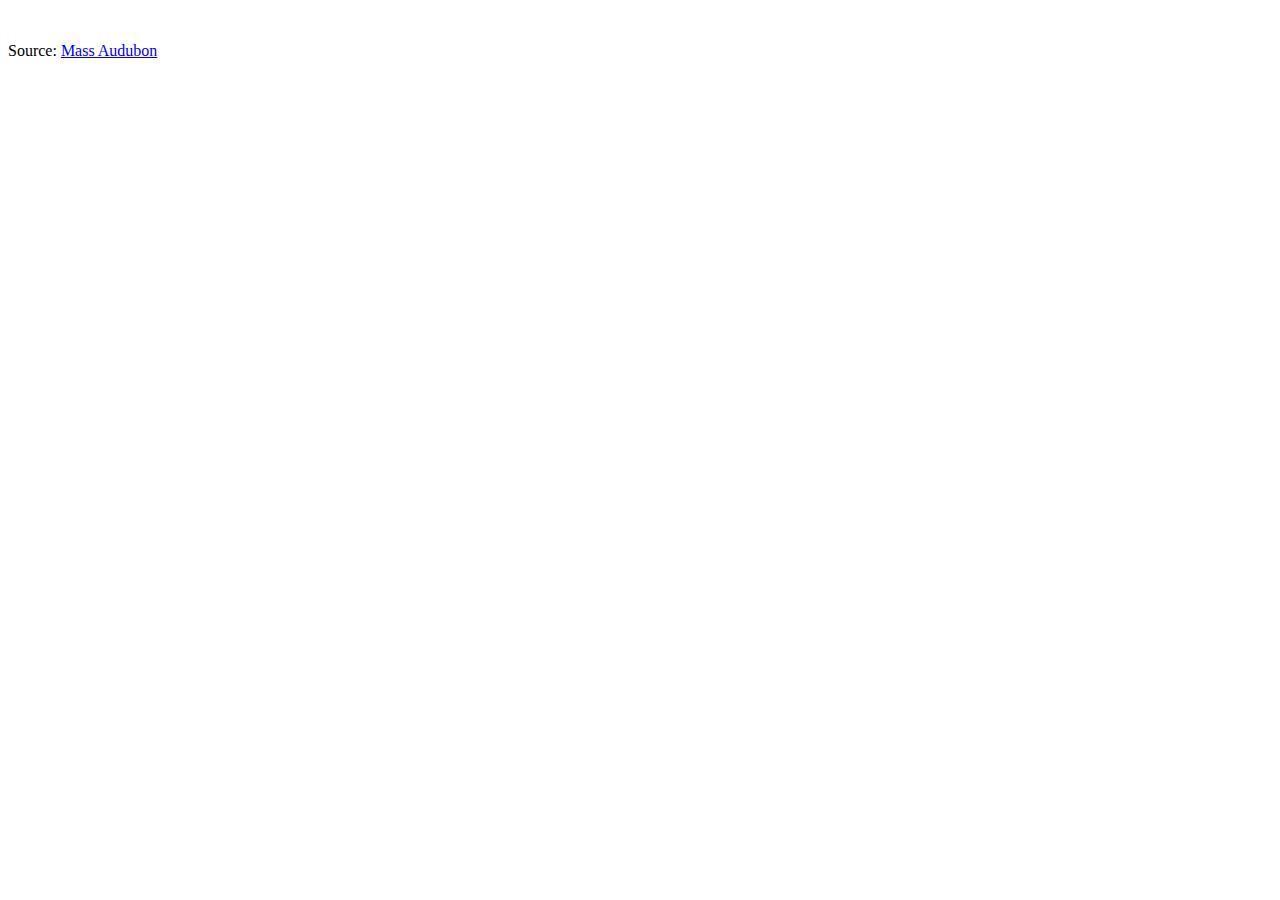
==== js_objects/index.html @ 418109a1 "Add bird objects project" ====
<!DOCTYPE html>
<head>
    <title>Commonly Confused Birds</title>
    <link rel="stylesheet" src="style.css">
</head>
<body>

    <div class="container">
        <img src="" class="icon">
        <p id="name"></p>
        <p id="head"></p>
        <p id="breast"></p>
    </div>


    <span>Source:</span> <a href="https://www.massaudubon.org/nature-wildlife/birds/commonly-confused-birds">Mass Audubon</a>



    <script src="script.js"></script>
</body>


</html>
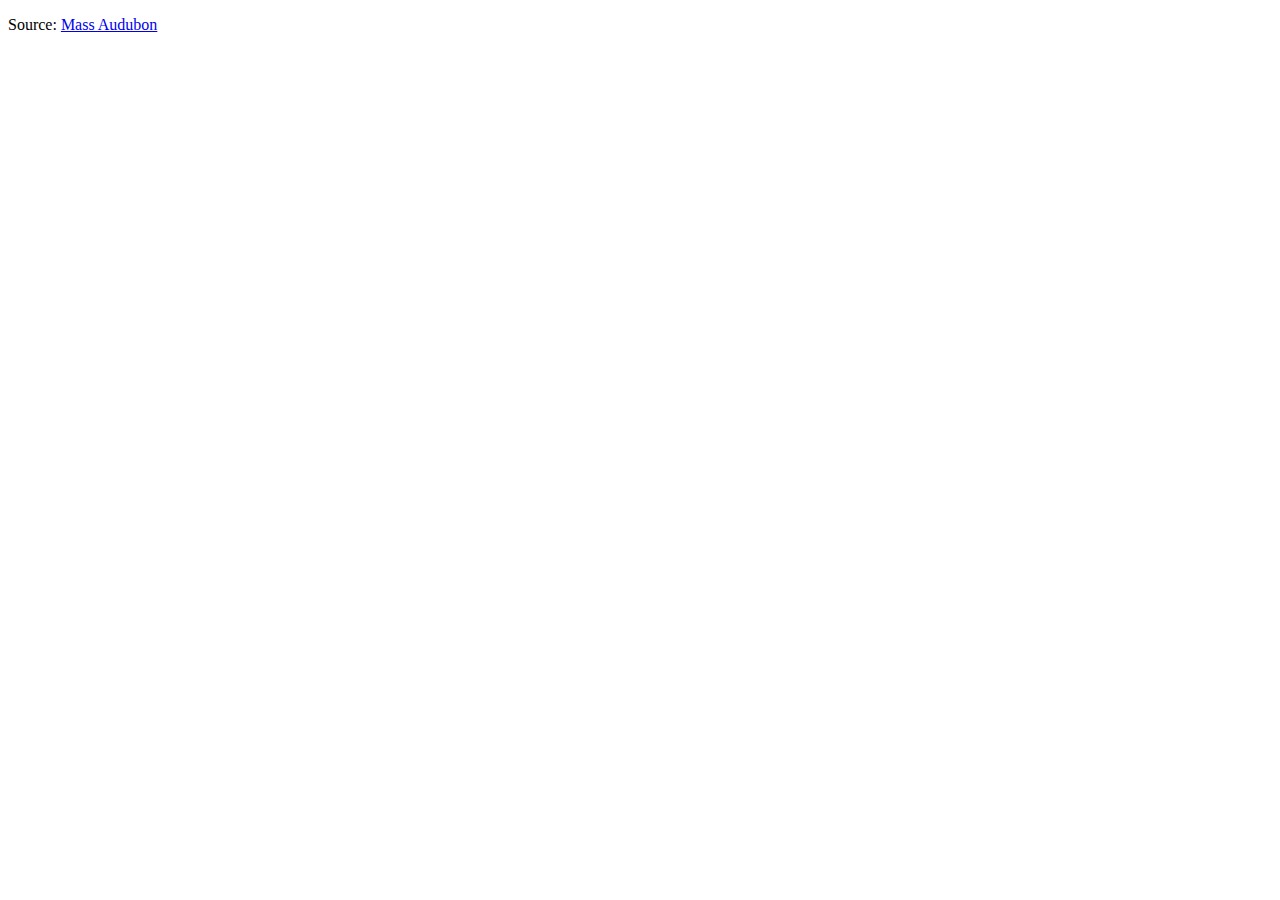
==== commit c13741df: "Update style.css and remove image tag" ====
--- a/js_objects/index.html
+++ b/js_objects/index.html
@@ -5,20 +5,18 @@
 </head>
 <body>
 
-    <div class="container">
-        <img src="" class="icon">
-        <p id="name"></p>
-        <p id="head"></p>
-        <p id="breast"></p>
+    <div class="grid">
+        <div class="container>
+            <p id="name"></p>
+            <p id="head"></p>
+            <p id="breast"></p>
+        </div>
     </div>
-
 
     <span>Source:</span> <a href="https://www.massaudubon.org/nature-wildlife/birds/commonly-confused-birds">Mass Audubon</a>
 
 
+    <script src="script.js"></script>
 
-    <script src="script.js"></script>
 </body>
-
-
 </html>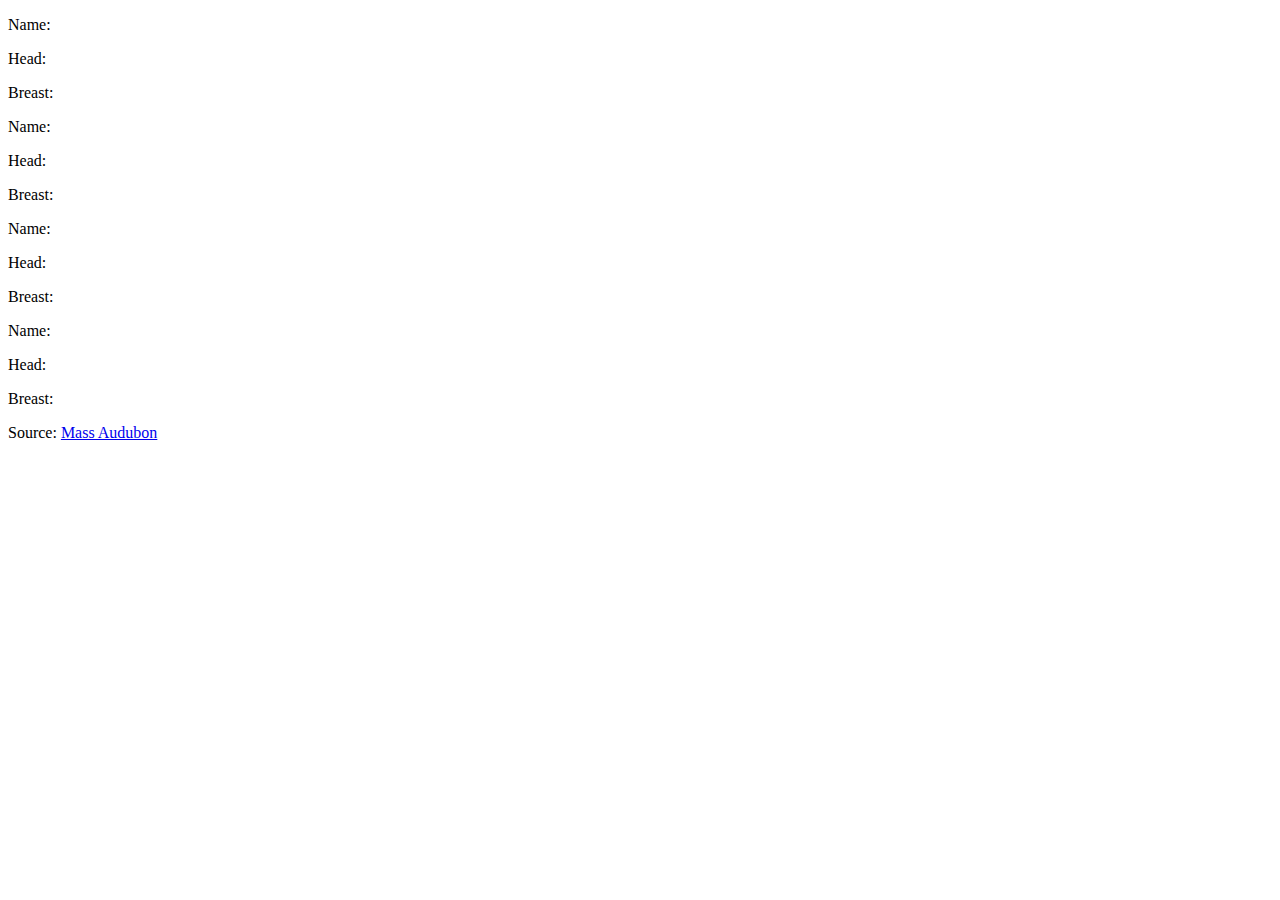
==== commit fc6fea8c: "update grid properties in style.css" ====
--- a/js_objects/index.html
+++ b/js_objects/index.html
@@ -6,11 +6,27 @@
 <body>
 
     <div class="grid">
-        <div class="container>
-            <p id="name"></p>
-            <p id="head"></p>
-            <p id="breast"></p>
+        <div class="container">
+            <p id="name">Name:</p>
+            <p id="head">Head:</p>
+            <p id="breast">Breast:</p>
         </div>
+        <div class="container">
+            <p id="name">Name:</p>
+            <p id="head">Head:</p>
+            <p id="breast">Breast:</p>
+        </div>
+        <div class="container">
+            <p id="name">Name:</p>
+            <p id="head">Head:</p>
+            <p id="breast">Breast:</p>
+        </div>
+        <div class="container">
+            <p id="name">Name:</p>
+            <p id="head">Head:</p>
+            <p id="breast">Breast:</p>
+        </div>
+        
     </div>
 
     <span>Source:</span> <a href="https://www.massaudubon.org/nature-wildlife/birds/commonly-confused-birds">Mass Audubon</a>
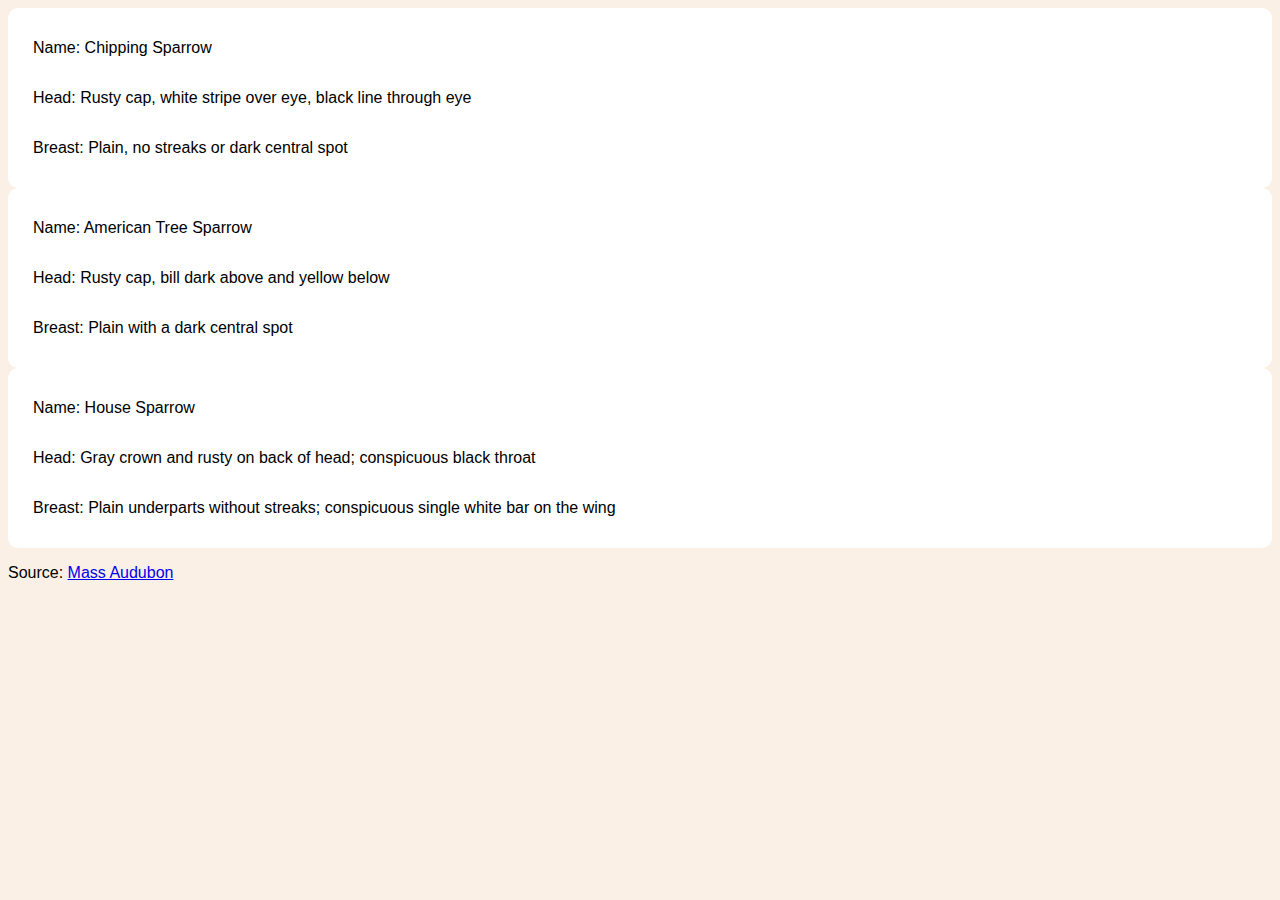
==== commit ad418803: "set up template literals" ====
--- a/js_objects/index.html
+++ b/js_objects/index.html
@@ -1,36 +1,16 @@
 <!DOCTYPE html>
 <head>
     <title>Commonly Confused Birds</title>
-    <link rel="stylesheet" src="style.css">
+    <link rel="stylesheet" href="style.css">
 </head>
 <body>
 
-    <div class="grid">
-        <div class="container">
-            <p id="name">Name:</p>
-            <p id="head">Head:</p>
-            <p id="breast">Breast:</p>
-        </div>
-        <div class="container">
-            <p id="name">Name:</p>
-            <p id="head">Head:</p>
-            <p id="breast">Breast:</p>
-        </div>
-        <div class="container">
-            <p id="name">Name:</p>
-            <p id="head">Head:</p>
-            <p id="breast">Breast:</p>
-        </div>
-        <div class="container">
-            <p id="name">Name:</p>
-            <p id="head">Head:</p>
-            <p id="breast">Breast:</p>
-        </div>
-        
+    <div id="grid">
+       
     </div>
-
-    <span>Source:</span> <a href="https://www.massaudubon.org/nature-wildlife/birds/commonly-confused-birds">Mass Audubon</a>
-
+    <p>
+        <span>Source:</span> <a href="https://www.massaudubon.org/nature-wildlife/birds/commonly-confused-birds">Mass Audubon</a>
+    </p>
 
     <script src="script.js"></script>
 
--- a/js_objects/style.css
+++ b/js_objects/style.css
@@ -0,0 +1,20 @@
+body {
+    background-color: linen;
+    font-family: Helvetica, Arial, sans-serif;
+}
+
+.grid {
+    display: grid;
+    grid-template-columns: 1fr 1fr;
+    gap: 30px; 
+    margin: 30px   
+}
+
+.container {
+    background-color: white;
+    border-radius:10px;
+    padding: 15px 25px 15px 25px;
+    display: flex;
+    flex-direction:column;
+    justify-content: center
+}
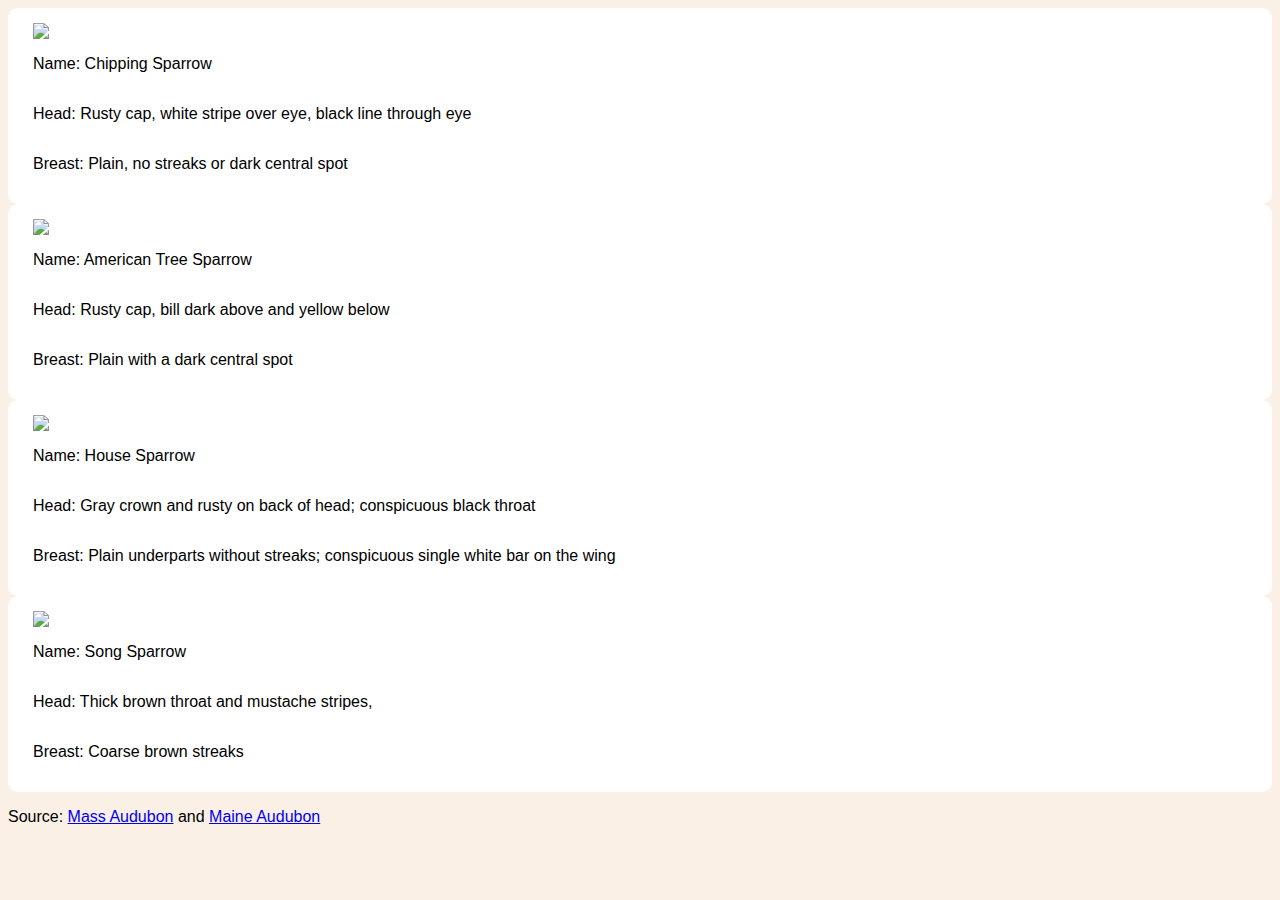
==== commit 9b9fb768: "Add song sparrow" ====
--- a/js_objects/index.html
+++ b/js_objects/index.html
@@ -9,7 +9,7 @@
        
     </div>
     <p>
-        <span>Source:</span> <a href="https://www.massaudubon.org/nature-wildlife/birds/commonly-confused-birds">Mass Audubon</a>
+        <span>Source:</span> <a href="https://www.massaudubon.org/nature-wildlife/birds/commonly-confused-birds">Mass Audubon</a> and <a href="https://maineaudubon.org/news/commonly-misidentified-species-cold-weather-sparrows/">Maine Audubon</a>
     </p>
 
     <script src="script.js"></script>
